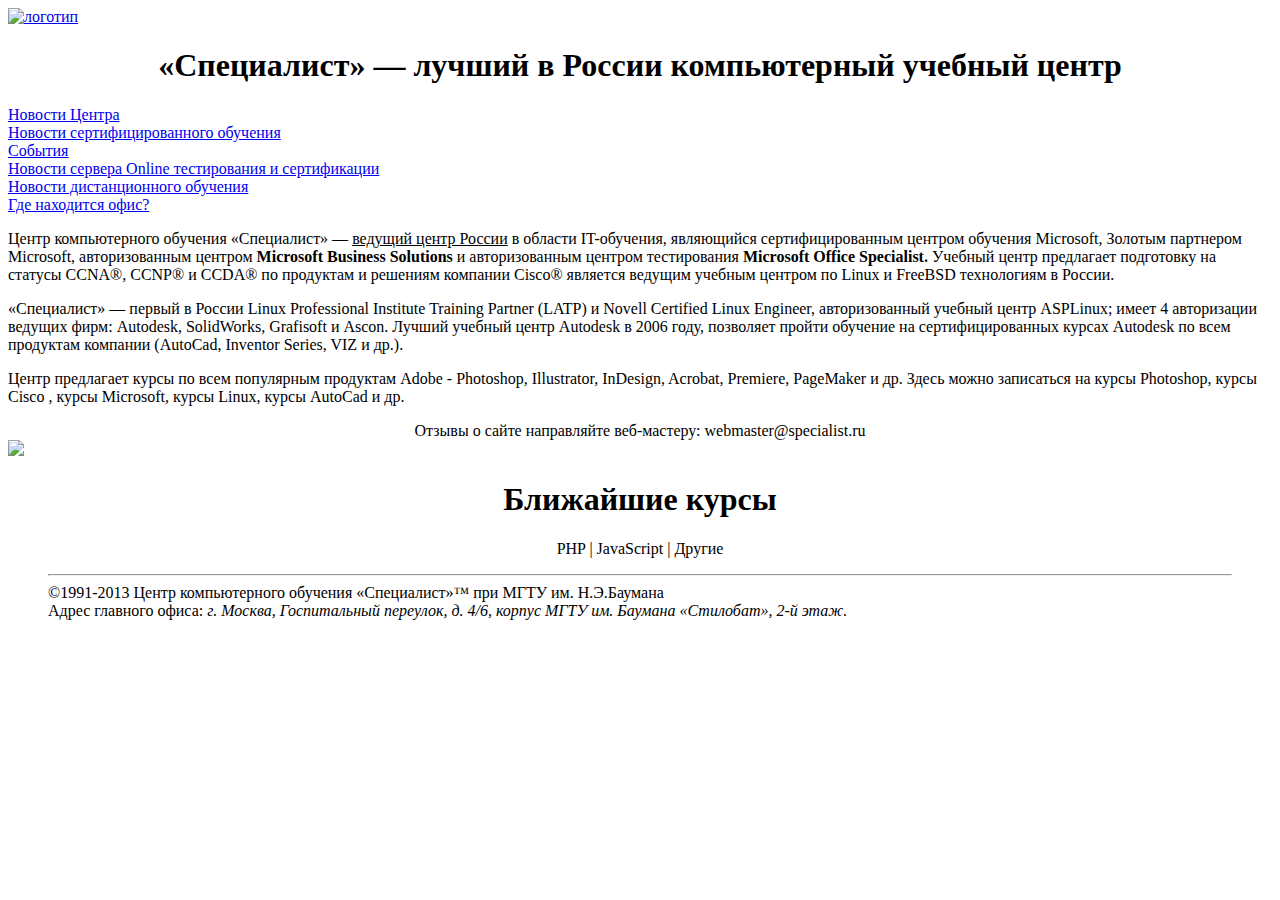
==== index.html @ 4948a48c "Init commit" ====
<!doctype html>
<html>
    <head>
        <title>Центр Компьютерного обучения Специалист</title>
        <meta charset="utf-8">
        <link rel="stylesheet" href="style.css"/>
        <style>
            body{
           /* background:yellow;*/}
        </style>
    </head>
    <body>
        <a href="http://specialist.ru">
        <img src="imgs/logo.gif" alt="логотип" >
        </a>
        <div class="container">
            <header>
                <h1 align="center" > &#171;Специалист&#187; &mdash; лучший в России компьютерный учебный центр</h1>
            </header>
            <nav>
                <a href="content/news.html">Новости Центра</a><br>
                <a href="content/certificat.html">Новости сертифицированного обучения</a><br>
                <a href="content/events.html">События </a><br>
                <a href="content/test.html">Новости сервера Online 
                тестирования и сертификации </a><br>
                <a href="content/distance.html">Новости дистанционного обучения </a><br>
                <a href="#q1">Где находится офис? </a>
            </nav>
            <article>
                <p>Центр компьютерного обучения &#171;Специалист&#187;  &mdash; <ins>ведущий центр России</ins> в области IT-обучения, являющийся сертифицированным центром обучения Microsoft, Золотым партнером Microsoft, авторизованным центром <strong>Microsoft Business Solutions</strong> и авторизованным центром тестирования <strong>Microsoft Office Specialist.</strong> Учебный центр предлагает подготовку на статусы CCNA&reg;, CCNP&reg; и CCDA&reg; по продуктам и решениям компании Cisco&reg; является ведущим учебным центром по Linux и FreeBSD технологиям в России.</p>

                <p >&#171;Специалист&#187;  &mdash; первый в России Linux Professional Institute Training Partner (LATP) и Novell Certified Linux Engineer, авторизованный учебный центр ASPLinux; имеет 4 авторизации ведущих фирм: Autodesk, SolidWorks, Grafisoft и Ascon. Лучший учебный центр Autodesk в 2006 году, позволяет пройти обучение на сертифицированных курсах Autodesk по всем продуктам компании (AutoCad, Inventor Series, VIZ и др.).</p>

                <p>Центр предлагает курсы по всем популярным продуктам Adobe - Photoshop, Illustrator, InDesign, Acrobat, Premiere, PageMaker и др. Здесь можно записаться на курсы Photoshop, курсы Cisco , курсы Microsoft, курсы Linux, курсы AutoCad и др.</p>

                <div align="center" class="gladiolus" >Отзывы о сайте направляйте веб-мастеру: webmaster@specialist.ru</div>
            </article>
            <footer>
                <a href="http://specialist.ru">
                <img src="imgs/sql.jpg">
                </a>
                <h1 align="center">Ближайшие курсы</h1>
                <div align="center">PHP | JavaScript | Другие</div>
                <blockquote id="address"> 
                    <hr> 
                    &copy;1991-2013 Центр компьютерного обучения &#171;Специалист&#187;&trade; при МГТУ им. Н.Э.Баумана
                    <br> Адрес главного офиса:<cite>  г. Москва, Госпитальный переулок, д. 4/6, корпус МГТУ им. Баумана &#171;Стилобат&#187;, 2-й этаж.</cite>
                </blockquote>
            </footer>
        </div>
    </body>
</html>
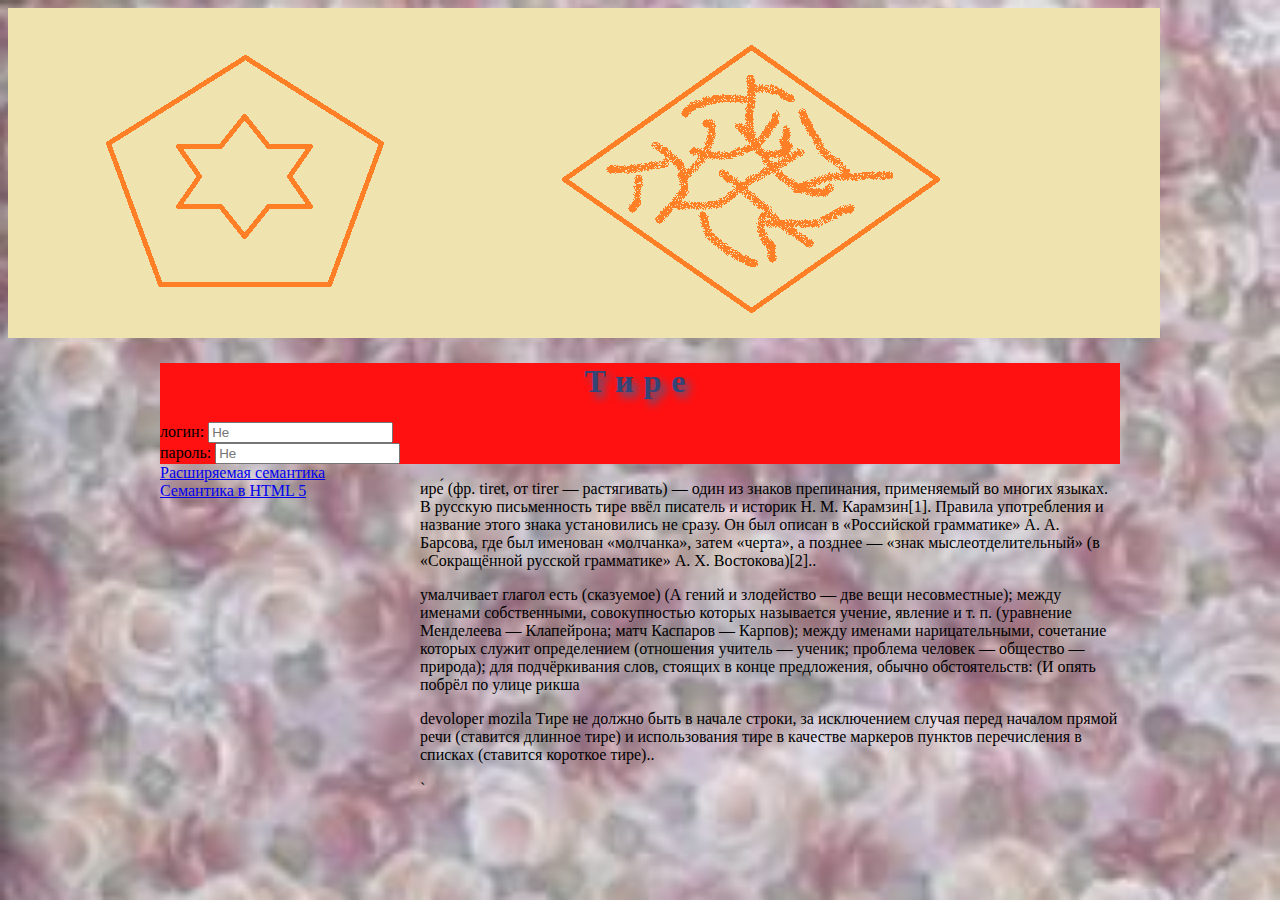
==== commit 60f61e85: "update file structure" ====
--- a/index.html
+++ b/index.html
@@ -1,52 +1,44 @@
-<!doctype html>
+<!DOCTYPE html>
 <html>
+
     <head>
-        <title>Центр Компьютерного обучения Специалист</title>
+        <title>Page1 </title>
         <meta charset="utf-8">
-        <link rel="stylesheet" href="style.css"/>
-        <style>
-            body{
-           /* background:yellow;*/}
-        </style>
+        <link rel="stylesheet" href="css/cn.css"/>
     </head>
     <body>
-        <a href="http://specialist.ru">
-        <img src="imgs/logo.gif" alt="логотип" >
-        </a>
+        <div class="1">
+            <img src="/img/2.png" alt="логотип" >
+        </div>
         <div class="container">
             <header>
-                <h1 align="center" > &#171;Специалист&#187; &mdash; лучший в России компьютерный учебный центр</h1>
+                <div class="a">
+                    <h1 align="center" >Тире</h1>
+                </div>
+                <div class="row" >
+                    <label>логин:</label> 
+                    <input type="text" name="some" placeholder="Не" /><br> 
+                    <labbel>пароль:</labbel>
+                    <input type="text" name="some" placeholder="Не" /><br> 
+                </div>
             </header>
+         
             <nav>
-                <a href="content/news.html">Новости Центра</a><br>
-                <a href="content/certificat.html">Новости сертифицированного обучения</a><br>
-                <a href="content/events.html">События </a><br>
-                <a href="content/test.html">Новости сервера Online 
-                тестирования и сертификации </a><br>
-                <a href="content/distance.html">Новости дистанционного обучения </a><br>
-                <a href="#q1">Где находится офис? </a>
+                <a href="/page2/">Расширяемая семантика</a><br>
+                <a href="/page3/">Семантика в HTML 5</a><br>
             </nav>
             <article>
-                <p>Центр компьютерного обучения &#171;Специалист&#187;  &mdash; <ins>ведущий центр России</ins> в области IT-обучения, являющийся сертифицированным центром обучения Microsoft, Золотым партнером Microsoft, авторизованным центром <strong>Microsoft Business Solutions</strong> и авторизованным центром тестирования <strong>Microsoft Office Specialist.</strong> Учебный центр предлагает подготовку на статусы CCNA&reg;, CCNP&reg; и CCDA&reg; по продуктам и решениям компании Cisco&reg; является ведущим учебным центром по Linux и FreeBSD технологиям в России.</p>
+                <p>ире́ (фр. tiret, от tirer — растягивать) — один из знаков препинания, применяемый во многих языках. В русскую письменность тире ввёл писатель и историк Н. М. Карамзин[1]. Правила употребления и название этого знака установились не сразу. Он был описан в «Российской грамматике» А. А. Барсова, где был именован «молчанка», затем «черта», а позднее — «знак мыслеотделительный» (в «Сокращённой русской грамматике» А. Х. Востокова)[2]..</p>
 
-                <p >&#171;Специалист&#187;  &mdash; первый в России Linux Professional Institute Training Partner (LATP) и Novell Certified Linux Engineer, авторизованный учебный центр ASPLinux; имеет 4 авторизации ведущих фирм: Autodesk, SolidWorks, Grafisoft и Ascon. Лучший учебный центр Autodesk в 2006 году, позволяет пройти обучение на сертифицированных курсах Autodesk по всем продуктам компании (AutoCad, Inventor Series, VIZ и др.).</p>
+                <p >умалчивает глагол есть (сказуемое) (А гений и злодейство — две вещи несовместные);
+                    между именами собственными, совокупностью которых называется учение, явление и т. п. (уравнение Менделеева — Клапейрона; матч Каспаров — Карпов);
+                    между именами нарицательными, сочетание которых служит определением (отношения учитель — ученик; проблема человек — общество — природа);
+                    для подчёркивания слов, стоящих в конце предложения, обычно обстоятельств: (И опять побрёл по улице рикша </p>
 
-                <p>Центр предлагает курсы по всем популярным продуктам Adobe - Photoshop, Illustrator, InDesign, Acrobat, Premiere, PageMaker и др. Здесь можно записаться на курсы Photoshop, курсы Cisco , курсы Microsoft, курсы Linux, курсы AutoCad и др.</p>
+                <p> devoloper mozila Тире не должно быть в начале строки, за исключением случая перед началом прямой речи (ставится длинное тире) и использования тире в качестве маркеров пунктов перечисления в списках (ставится короткое тире)..</p>
 
-                <div align="center" class="gladiolus" >Отзывы о сайте направляйте веб-мастеру: webmaster@specialist.ru</div>
-            </article>
-            <footer>
-                <a href="http://specialist.ru">
-                <img src="imgs/sql.jpg">
-                </a>
-                <h1 align="center">Ближайшие курсы</h1>
-                <div align="center">PHP | JavaScript | Другие</div>
-                <blockquote id="address"> 
-                    <hr> 
-                    &copy;1991-2013 Центр компьютерного обучения &#171;Специалист&#187;&trade; при МГТУ им. Н.Э.Баумана
-                    <br> Адрес главного офиса:<cite>  г. Москва, Госпитальный переулок, д. 4/6, корпус МГТУ им. Баумана &#171;Стилобат&#187;, 2-й этаж.</cite>
-                </blockquote>
-            </footer>
+
+      `       </article>
         </div>
     </body>
 </html>--- a/css/cn.css
+++ b/css/cn.css
@@ -0,0 +1,40 @@
+img {
+    background-position: center;
+     background-attachment: fixed;
+     background-repeat:space;
+}
+h1 {
+    color:#347;
+    letter-spacing: 10px;
+    text-shadow: 5px 5px 9px #369
+}
+body {
+     background: url(/img/bg1.jpg) no-repeat;
+     background-size: 100%; /* Современные браузеры */
+}
+.container {
+    width: 960px;
+    margin: auto;
+    border: 0px solid #f68;
+    background: #f11;
+}
+nav,article {
+    float: left;
+}
+nav{
+    width: 260px;
+}
+article {
+    width: 700px;
+}
+@media print{
+    a {
+        display: none;
+    }
+    nav {
+        display: none;
+    }
+    article {
+        width: 100%;
+    }
+}